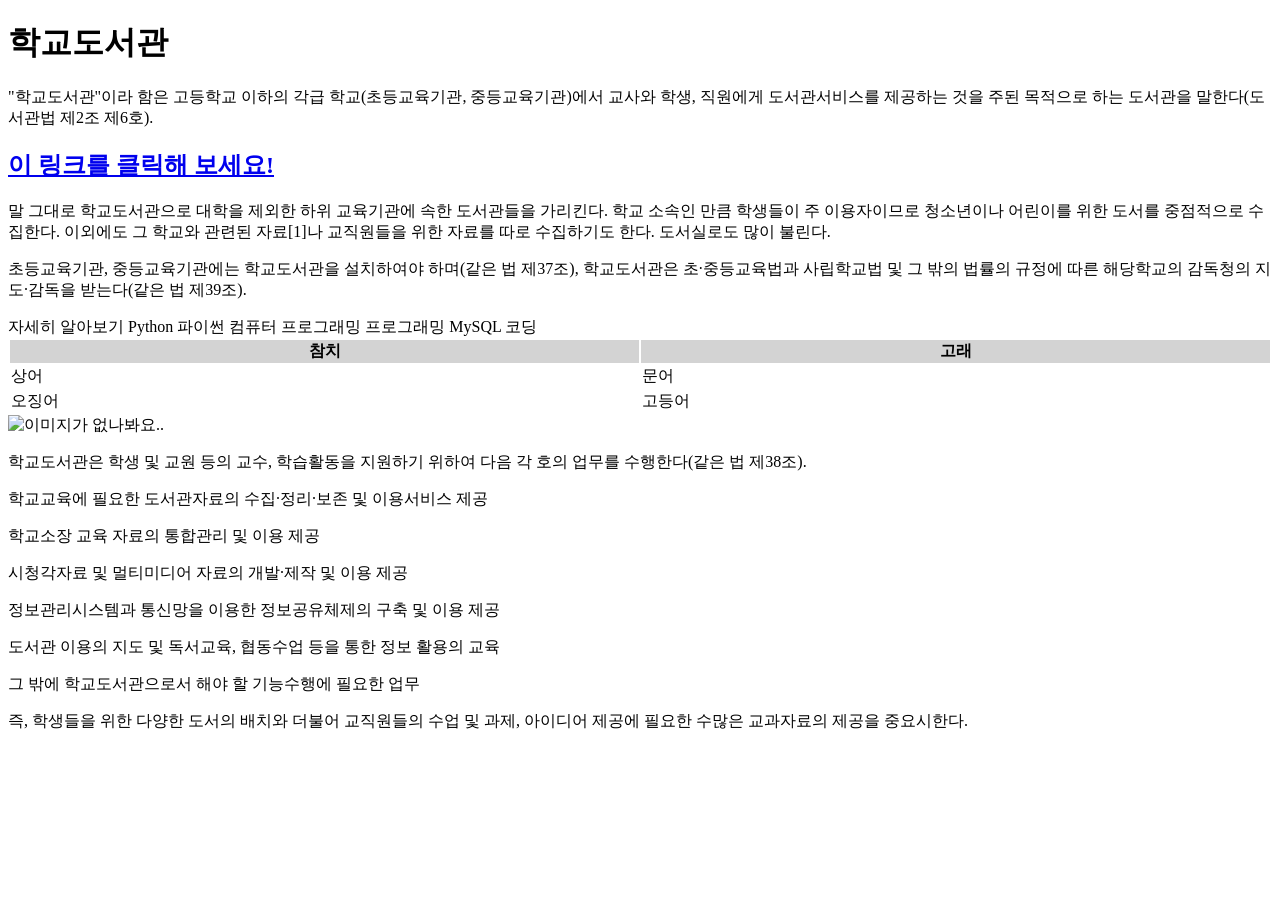
==== form.htm @ a0c13c75 "Add files via upload" ====
<!DOCTYPE html>
<html lang="ko">


<head>
    <meta charset="UTF-8">
    <title>HTML Intro</title>
</head>


<body>
<h1>학교도서관</h1>
<p>"학교도서관"이라 함은 고등학교 이하의 각급 학교(초등교육기관, 중등교육기관)에서 교사와 학생, 직원에게 도서관서비스를 제공하는 것을 주된 목적으로 하는 도서관을 말한다(도서관법 제2조 제6호).</p>
<a href="http://daum.net">

    <h2>이 링크를 클릭해 보세요!</h2>

</a>
<p>말 그대로 학교도서관으로 대학을 제외한 하위 교육기관에 속한 도서관들을 가리킨다. 학교 소속인 만큼 학생들이 주 이용자이므로 청소년이나 어린이를 위한 도서를 중점적으로 수집한다. 이외에도 그 학교와 관련된 자료[1]나 교직원들을 위한 자료를 따로 수집하기도 한다. 도서실로도 많이 불린다.</p>

<p>초등교육기관, 중등교육기관에는 학교도서관을 설치하여야 하며(같은 법 제37조), 학교도서관은 초·중등교육법과 사립학교법 및 그 밖의 법률의 규정에 따른 해당학교의 감독청의 지도·감독을 받는다(같은 법 제39조).</p>
<table style="width:100%">

    <tr style="background-color:lightgrey">

        <th>참치</th>

        <th>고래</th>      

    </tr>

자세히 알아보기
Python
파이썬
컴퓨터 프로그래밍
프로그래밍
MySQL
코딩
    <tr>

        <td>상어</td>

        <td>문어</td>

    </tr>

    <tr>

        <td>오징어</td>

        <td>고등어</td>

    </tr>

</table>
<img src="https://i.namu.wiki/i/aRb0UTDpt8gNo5tibnrWmOsJ4HgeYPJKhYzw2gwilusqzYBVjt7W3vFZ1kvBLCEuJSEmps75-qRokpPiVu4zOXWmrnNW3tmQuXeXaYb10mbmFN0oifYZjItnxNHPJgr6KpdYBSBjYYwjEAMDbYMYhA.webp" alt="이미지가 없나봐요..">

<p>학교도서관은 학생 및 교원 등의 교수, 학습활동을 지원하기 위하여 다음 각 호의 업무를 수행한다(같은 법 제38조).</p>
<p>학교교육에 필요한 도서관자료의 수집·정리·보존 및 이용서비스 제공</p>
<p>학교소장 교육 자료의 통합관리 및 이용 제공</p>
<p>시청각자료 및 멀티미디어 자료의 개발·제작 및 이용 제공</p>
<p>정보관리시스템과 통신망을 이용한 정보공유체제의 구축 및 이용 제공</p>
<p>도서관 이용의 지도 및 독서교육, 협동수업 등을 통한 정보 활용의 교육</p>
<p>그 밖에 학교도서관으로서 해야 할 기능수행에 필요한 업무</p>

<p>즉, 학생들을 위한 다양한 도서의 배치와 더불어 교직원들의 수업 및 과제, 아이디어 제공에 필요한 수많은 교과자료의 제공을 중요시한다.</p>
</body>

 

</html>
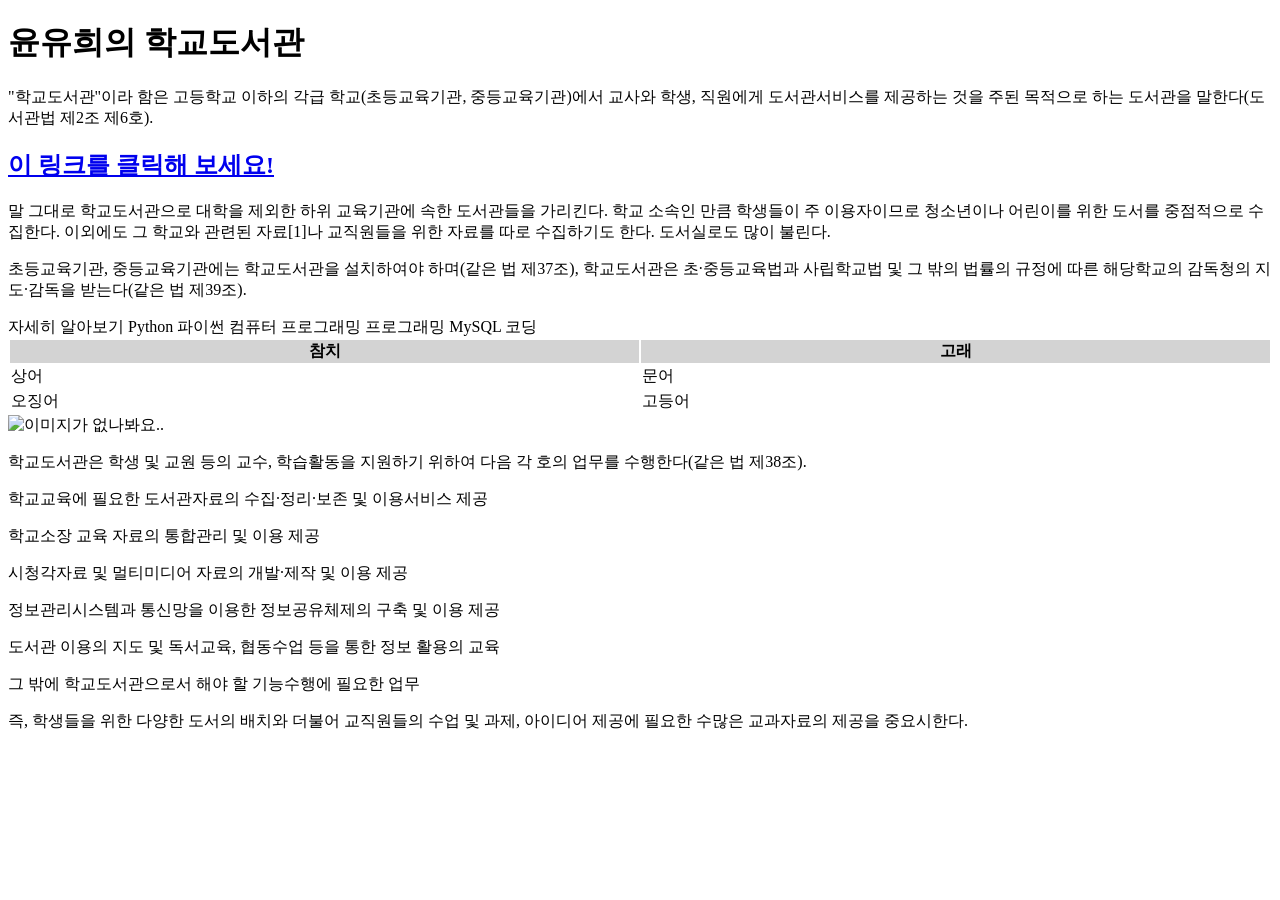
==== commit 109693ac: "Update form.htm" ====
--- a/form.htm
+++ b/form.htm
@@ -9,7 +9,7 @@
 
 
 <body>
-<h1>학교도서관</h1>
+<h1>윤유희의 학교도서관</h1>
 <p>"학교도서관"이라 함은 고등학교 이하의 각급 학교(초등교육기관, 중등교육기관)에서 교사와 학생, 직원에게 도서관서비스를 제공하는 것을 주된 목적으로 하는 도서관을 말한다(도서관법 제2조 제6호).</p>
 <a href="http://daum.net">
 
@@ -68,4 +68,5 @@
 
  
 
-</html>+
+</html>
